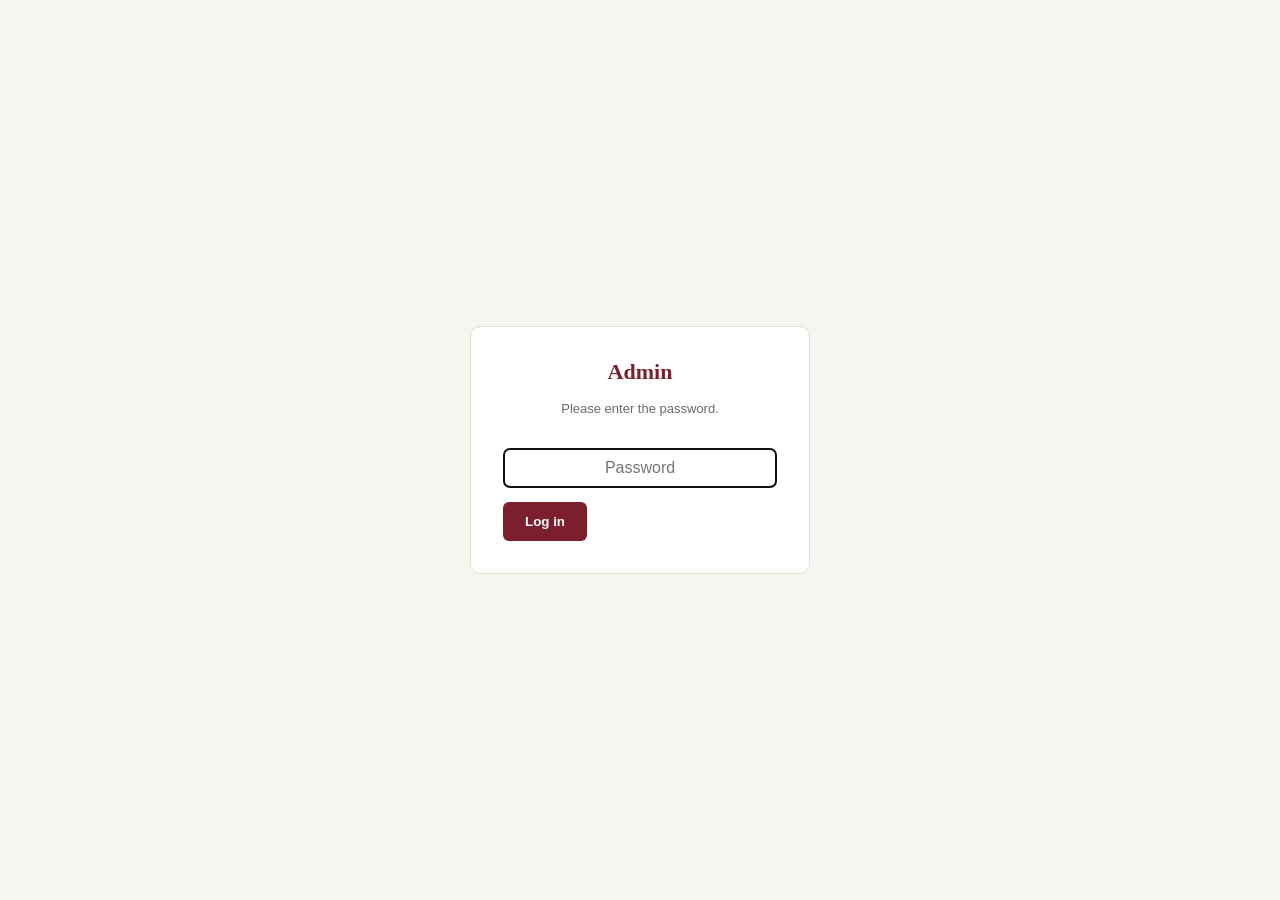
==== verwaltung-x7k2p.html @ 16d2f905 "make the admin consol" ====
<!DOCTYPE html>
<html lang="en">
<head>
  <meta charset="UTF-8">
  <meta name="viewport" content="width=device-width, initial-scale=1.0">
  <meta name="robots" content="noindex, nofollow">
  <title>Vamos Newspaper – Admin</title>
  <link rel="stylesheet" href="css/index.css">
  <link rel="stylesheet" href="css/verwaltung-x7k2p.css">
  <script src="js/verwaltung-x7k2p.js" defer></script>
</head>
<body class="admin-body">

  <!-- Login screen: shown until logged in -->
  <div class="login-gate" id="loginGate">
    <form class="login-box" id="loginForm">
      <h1>Admin</h1>
      <p class="admin-hint">Please enter the password.</p>
      <input type="password" id="loginPassword" placeholder="Password" required autofocus>
      <button type="submit" class="submit-btn">Log in</button>
      <p class="login-error" id="loginError" hidden>Wrong password.</p>
    </form>
  </div>

  <!-- Actual admin area: only visible after successful login -->
  <div id="adminContent" hidden>

    <header class="admin-header">
      <div class="logo">Logo <span class="admin-tag">Admin</span></div>
      <div class="header-actions">
        <a href="index.html" class="back-link">← Back to website</a>
        <button id="logoutBtn" class="logout-btn" type="button">Log out</button>
      </div>
    </header>

    <main class="admin-main">

      <section class="admin-panel">
        <h1>Add new article</h1>
        <p class="admin-hint">
          New articles are first saved only in <strong>your browser</strong> (localStorage).
          For them to become visible to <strong>all</strong> visitors, click
          "Export JSON" below and paste the code into your <code>news.json</code> file.
        </p>

        <form id="articleForm" class="article-form">

          <div class="form-row">
            <label for="category">Category</label>
            <select id="category" required>
              <option value="argentina">Argentina</option>
              <option value="spain">Spain</option>
            </select>
          </div>

          <div class="form-row">
            <label for="image">Image path or URL</label>
            <input type="text" id="image" placeholder="images/my-image.jpg">
          </div>

          <div class="form-row">
            <label for="date">Date &amp; time</label>
            <input type="datetime-local" id="date" required>
          </div>

          <fieldset class="lang-fieldset">
            <legend>Title</legend>
            <input type="text" id="title-de" placeholder="Title (German)" required>
            <input type="text" id="title-en" placeholder="Title (English)" required>
            <input type="text" id="title-es" placeholder="Title (Spanish)" required>
          </fieldset>

          <fieldset class="lang-fieldset">
            <legend>Summary (shown on the article card)</legend>
            <textarea id="summary-de" rows="2" placeholder="Summary (German)" required></textarea>
            <textarea id="summary-en" rows="2" placeholder="Summary (English)" required></textarea>
            <textarea id="summary-es" rows="2" placeholder="Summary (Spanish)" required></textarea>
          </fieldset>

          <fieldset class="lang-fieldset">
            <legend>Full text (shown in the detail popup)</legend>
            <textarea id="content-de" rows="4" placeholder="Full article text (German)"></textarea>
            <textarea id="content-en" rows="4" placeholder="Full article text (English)"></textarea>
            <textarea id="content-es" rows="4" placeholder="Full article text (Spanish)"></textarea>
          </fieldset>

          <button type="submit" class="submit-btn">Add article</button>
        </form>
      </section>

      <section class="admin-panel">
        <div class="panel-heading">
          <h2>Article overview</h2>
          <button id="exportBtn" class="export-btn" type="button">Export JSON</button>
        </div>

        <div id="articlesList" class="admin-articles-list">
          <!-- filled in by JS -->
        </div>
      </section>

      <section class="admin-panel" id="exportSection" hidden>
        <div class="panel-heading">
          <h2>Export</h2>
          <button id="copyBtn" class="export-btn" type="button">Copy to clipboard</button>
        </div>
        <p class="admin-hint">Paste this entire content into your <code>news.json</code> file (replacing the old content):</p>
        <textarea id="exportOutput" class="export-output" rows="14" readonly></textarea>
      </section>

    </main>

  </div>

</body>
</html>
---- css/index.css ----
* { box-sizing: border-box; margin: 0; padding: 0; }

:root {
  --color-bg: #f7f5f0;
  --color-surface: #ffffff;
  --color-primary: #7a1f2b;   /* dunkles Zeitungs-Rot */
  --color-primary-dark: #5c1620;
  --color-accent: #c9a227;    /* gold */
  --color-text: #2b2b2b;
  --color-text-muted: #6b6b6b;
  --color-border: #e2ddd3;
}

/* ---------- DARK MODE ---------- */
[data-theme="dark"] {
  --color-bg: #17151a;
  --color-surface: #221f26;
  --color-primary: #e0566a;      /* helleres Rot, lesbar auf Dunkel */
  --color-primary-dark: #b03a4a;
  --color-accent: #e0b93f;       /* etwas heller Gold auf Dunkel */
  --color-text: #eee8e8;
  --color-text-muted: #a39da3;
  --color-border: #3a3640;
}

body {
  font-family: Arial, sans-serif;
  background: var(--color-bg);
  color: var(--color-text);
  transition: background 0.2s ease, color 0.2s ease;
}

body,
body * {
  transition: background-color 0.2s ease, color 0.2s ease, border-color 0.2s ease;
}

/* ---------- LAYOUT ---------- */

.page {
  display: grid;
  grid-template-columns: 1fr;
  grid-template-areas:
    "header"
    "toprow"
    "main"
    "footer";
}

/* ---------- HEADER ---------- */

header {
  grid-area: header;
  background: var(--color-surface);
  border-bottom: 3px solid var(--color-primary);
  position: relative;
}

.header-top {
  display: flex;
  align-items: center;
  justify-content: space-between;
  padding: 16px 20px;
}

.logo {
  font-size: 24px;
  font-weight: bold;
  font-family: Georgia, 'Times New Roman', serif;
  color: var(--color-primary);
  letter-spacing: 0.5px;
}

/* ---------- BURGER BUTTON ---------- */

.burger-btn {
  display: flex;
  flex-direction: column;
  justify-content: center;
  gap: 5px;
  width: 34px;
  height: 34px;
  background: none;
  border: none;
  cursor: pointer;
  padding: 4px;
}

.burger-btn span {
  display: block;
  height: 3px;
  width: 100%;
  background: var(--color-primary);
  border-radius: 2px;
  transition: transform 0.2s ease, opacity 0.2s ease;
}

.burger-btn[aria-expanded="true"] span:nth-child(1) {
  transform: translateY(8px) rotate(45deg);
}

.burger-btn[aria-expanded="true"] span:nth-child(2) {
  opacity: 0;
}

.burger-btn[aria-expanded="true"] span:nth-child(3) {
  transform: translateY(-8px) rotate(-45deg);
}

/* ---------- NAV (Dropdown auf Handy/Tablet) ---------- */

.site-nav {
  display: none;
  padding: 0 20px 20px;
}

.site-nav.open {
  display: block;
}

nav ul {
  list-style: none;
  display: grid;
  grid-auto-flow: row;
  gap: 14px;
  text-align: center;
}

nav ul li {
  border-left: none;
  padding-left: 0;
}

nav a {
  text-decoration: none;
  color: var(--color-text);
  font-weight: 600;
  transition: color 0.2s;
}

nav a:hover {
  color: var(--color-primary);
}

.nav-link.active {
  color: var(--color-primary);
  border-bottom: 2px solid var(--color-accent);
  padding-bottom: 2px;
}

/* ---------- DARK MODE TOGGLE ---------- */

.theme-toggle {
  background: none;
  border: 1px solid var(--color-border);
  border-radius: 20px;
  width: 44px;
  height: 24px;
  cursor: pointer;
  position: relative;
  padding: 0;
  font-size: 13px;
  display: flex;
  align-items: center;
}

.theme-toggle span {
  position: absolute;
  top: 50%;
  transform: translateY(-50%);
  line-height: 1;
}

.theme-icon-light {
  left: 5px;
}

.theme-icon-dark {
  right: 5px;
}

/* Sprachauswahl Dropdown */
.lang-switch {
  position: relative;
}

.lang-btn {
  background: none;
  border: none;
  font: inherit;
  font-weight: 600;
  cursor: pointer;
  color: var(--color-primary);
  padding: 0;
}

.lang-menu {
  display: none;
  position: absolute;
  top: 100%;
  right: 0;
  background: var(--color-surface);
  border: 1px solid var(--color-border);
  border-radius: 6px;
  overflow: hidden;
  min-width: 130px;
  z-index: 10;
  list-style: none;
  box-shadow: 0 6px 16px rgba(0,0,0,0.12);
}

.lang-menu li {
  border-left: none;
  padding: 0;
}

.lang-menu a {
  display: block;
  padding: 10px 14px;
  font-weight: normal;
  color: var(--color-text);
}

.lang-menu a:hover {
  background: var(--color-bg);
  color: var(--color-primary);
}

.lang-switch.open .lang-menu {
  display: block;
}

/* ---------- TOP ROW: TICKER + KURSE ---------- */

.top-row {
  grid-area: toprow;
  display: grid;
  grid-template-columns: 1fr;
  gap: 20px;
  padding: 20px;
}

/* ---------- TICKER ---------- */

.ticker {
  position: relative;
  display: grid;
  grid-template-columns: auto 1fr auto;
  align-items: center;
  gap: 10px;
  padding: 30px 20px;
  border-radius: 10px;
  overflow: hidden;
  background-color: var(--color-primary-dark);
  background-size: cover;
  background-position: center;
}

.ticker::before {
  content: "";
  position: absolute;
  inset: 0;
  background: linear-gradient(rgba(90,20,30,0.75), rgba(90,20,30,0.75));
  z-index: 0;
}

.ticker > * {
  position: relative;
  z-index: 1;
}

.ticker-label {
  grid-column: 1 / -1;
  text-align: center;
  font-size: 12px;
  font-weight: bold;
  color: var(--color-accent);
  text-transform: uppercase;
  letter-spacing: 1.5px;
  margin-bottom: 5px;
}

.ticker-text {
  color: white;
  text-align: center;
  overflow: hidden;
  white-space: normal;
  font-size: 14px;
  line-height: 1.3;
}

.ticker button {
  background: rgba(255, 255, 255, 0.12);
  border: 1px solid rgba(255, 255, 255, 0.5);
  color: white;
  padding: 6px 14px;
  cursor: pointer;
  font-size: 16px;
  border-radius: 6px;
  transition: background 0.2s;
}

.ticker button:hover {
  background: rgba(255, 255, 255, 0.28);
}

/* ---------- KURSE-BOX ---------- */

.market-box {
  background: var(--color-surface);
  border: 1px solid var(--color-border);
  border-top: 4px solid var(--color-accent);
  border-radius: 10px;
  padding: 20px;
  display: flex;
  flex-direction: column;
  gap: 12px;
}

.market-box h3 {
  color: var(--color-primary);
  font-family: Georgia, 'Times New Roman', serif;
}

.market-placeholder {
  color: var(--color-text-muted);
  font-size: 14px;
}

.market-list {
  display: grid;
  gap: 10px;
}

.market-row {
  display: grid;
  grid-template-columns: 1fr auto;
  align-items: baseline;
  gap: 8px;
  padding-bottom: 8px;
  border-bottom: 1px solid var(--color-border);
}

.market-row:last-child {
  border-bottom: none;
  padding-bottom: 0;
}

.market-row .market-name {
  font-weight: 600;
  font-size: 13px;
  color: var(--color-text);
}

.market-row .market-price {
  font-size: 14px;
  font-weight: 700;
  color: var(--color-text);
  text-align: right;
}

.market-row .market-change {
  grid-column: 2;
  text-align: right;
  font-size: 12px;
  font-weight: 600;
}

.market-change.positive {
  color: #1a7a3c;
}

.market-change.negative {
  color: var(--color-primary);
}

.market-updated {
  font-size: 11px;
  color: var(--color-text-muted);
  text-align: right;
}

/* ---------- MAIN / ARTIKEL ---------- */

main {
  grid-area: main;
  padding: 20px;
}

.section-heading {
  display: flex;
  align-items: baseline;
  justify-content: space-between;
  flex-wrap: wrap;
  gap: 10px;
  margin-bottom: 16px;
  padding-bottom: 8px;
  border-bottom: 2px solid var(--color-primary);
}

.section-heading h2 {
  font-family: Georgia, 'Times New Roman', serif;
  color: var(--color-primary);
}

.last-updated {
  font-size: 12px;
  color: var(--color-text-muted);
}

.articles-grid {
  display: grid;
  grid-template-columns: 1fr;
  gap: 20px;
}

.article-card {
  background: var(--color-surface);
  border: 1px solid var(--color-border);
  border-radius: 10px;
  overflow: hidden;
  display: flex;
  flex-direction: column;
  cursor: pointer;
  transition: transform 0.15s ease, box-shadow 0.15s ease;
}

.article-card:hover {
  transform: translateY(-3px);
  box-shadow: 0 10px 20px rgba(0,0,0,0.08);
}

.article-card:focus-visible {
  outline: 2px solid var(--color-primary);
  outline-offset: 2px;
}

.article-card img {
  width: 100%;
  height: 160px;
  object-fit: cover;
  background: var(--color-border);
}

.article-card .article-body {
  padding: 16px;
  display: flex;
  flex-direction: column;
  gap: 8px;
  flex: 1;
}

.article-card h3 {
  font-family: Georgia, 'Times New Roman', serif;
  font-size: 18px;
  color: var(--color-text);
}

.article-card p {
  font-size: 14px;
  color: var(--color-text-muted);
  flex: 1;
}

.article-card .article-date {
  font-size: 12px;
  color: var(--color-accent);
  font-weight: 600;
}

/* ---------- FOOTER ---------- */

footer {
  grid-area: footer;
  text-align: center;
  padding: 20px;
  background: var(--color-primary);
  color: white;
}

.admin-link {
  display: block;
  margin-top: 8px;
  font-size: 12px;
  color: rgba(255,255,255,0.6);
  text-decoration: none;
}

.admin-link:hover {
  color: white;
  text-decoration: underline;
}

/* ---------- ARTIKEL-DETAIL-MODAL ---------- */

.modal-overlay {
  display: none;
  position: fixed;
  inset: 0;
  background: rgba(0,0,0,0.6);
  z-index: 100;
  align-items: center;
  justify-content: center;
  padding: 20px;
}

.modal-overlay.open {
  display: flex;
}

.modal-box {
  position: relative;
  background: var(--color-surface);
  border-radius: 12px;
  max-width: 600px;
  width: 100%;
  max-height: 85vh;
  overflow-y: auto;
}

.modal-close {
  position: absolute;
  top: 10px;
  right: 14px;
  background: rgba(0,0,0,0.4);
  color: white;
  border: none;
  width: 32px;
  height: 32px;
  border-radius: 50%;
  font-size: 20px;
  line-height: 1;
  cursor: pointer;
  z-index: 1;
}

.modal-box img {
  width: 100%;
  height: 220px;
  object-fit: cover;
  border-radius: 12px 12px 0 0;
  background: var(--color-border);
}

.modal-content {
  padding: 20px;
  display: grid;
  gap: 10px;
}

.modal-category {
  display: inline-block;
  justify-self: start;
  background: var(--color-bg);
  color: var(--color-primary);
  font-size: 12px;
  font-weight: 700;
  text-transform: uppercase;
  letter-spacing: 0.5px;
  padding: 4px 10px;
  border-radius: 10px;
}

.modal-content h2 {
  font-family: Georgia, 'Times New Roman', serif;
  color: var(--color-text);
  font-size: 22px;
}

.modal-content .modal-date {
  font-size: 12px;
  color: var(--color-text-muted);
}

.modal-content p {
  color: var(--color-text);
  line-height: 1.6;
  font-size: 15px;
}

/* ---------- SEHR KLEINE HANDYS (bis 400px) ---------- */
@media (max-width: 400px) {
  .logo {
    font-size: 20px;
  }

  .ticker {
    padding: 20px 12px;
  }

  .ticker-text {
    font-size: 13px;
  }

  .ticker button {
    padding: 4px 10px;
    font-size: 14px;
  }

  .section-heading h2 {
    font-size: 18px;
  }

  .article-card img {
    height: 130px;
  }
}

/* ---------- TABLET (ab 768px) – Burger bleibt noch aktiv ---------- */
@media (min-width: 768px) {
  /* Ab Tablet wieder eine Zeile für den Ticker-Text */
  .ticker-text {
    white-space: nowrap;
    text-overflow: ellipsis;
    font-size: 15px;
  }

  /* Ticker doppelt so groß wie die Kurse-Box */
  .top-row {
    grid-template-columns: 2fr 1fr;
  }

  .articles-grid {
    grid-template-columns: repeat(2, 1fr);
  }
}

/* ---------- DESKTOP (ab 1024px) – Burger verschwindet, Nav wird zur Zeile ---------- */
@media (min-width: 1024px) {
  .burger-btn {
    display: none;
  }

  header {
    display: grid;
    grid-template-columns: auto 1fr;
    align-items: center;
    padding: 16px 20px;
  }

  .header-top {
    padding: 0;
  }

  .site-nav {
    display: block;
    padding: 0;
  }

  nav ul {
    grid-auto-flow: column;
    justify-content: end;
    gap: 20px;
  }

  nav ul li {
    border-left: 1px solid var(--color-border);
    padding-left: 20px;
  }
}

/* ---------- KLEINES TABLET / GROSSES HANDY QUER (600–767px) ---------- */
@media (min-width: 600px) and (max-width: 767px) {
  .top-row {
    grid-template-columns: 1fr;
  }

  .articles-grid {
    grid-template-columns: repeat(2, 1fr);
  }
}

/* ---------- DESKTOP (ab 1200px) ---------- */
@media (min-width: 1200px) {
  .articles-grid {
    grid-template-columns: repeat(3, 1fr);
  }
}

/* ---------- GROSSER DESKTOP (ab 1600px) ---------- */
@media (min-width: 1600px) {
  .page {
    max-width: 1600px;
    margin: 0 auto;
  }

  .articles-grid {
    grid-template-columns: repeat(4, 1fr);
  }
}
---- css/verwaltung-x7k2p.css ----
.admin-body {
  background: var(--color-bg);
  min-height: 100vh;
}

/* ---------- LOGIN GATE ---------- */

.login-gate {
  min-height: 100vh;
  display: flex;
  align-items: center;
  justify-content: center;
  padding: 20px;
}

.login-gate[hidden] {
  display: none;
}

.login-box {
  background: var(--color-surface);
  border: 1px solid var(--color-border);
  border-radius: 10px;
  padding: 32px;
  width: 100%;
  max-width: 340px;
  display: grid;
  gap: 14px;
  text-align: center;
}

.login-box h1 {
  font-family: Georgia, 'Times New Roman', serif;
  color: var(--color-primary);
  font-size: 22px;
}

.login-box input {
  padding: 10px 12px;
  border: 1px solid var(--color-border);
  border-radius: 6px;
  font: inherit;
  text-align: center;
}

.login-error {
  color: var(--color-primary);
  font-size: 13px;
}

.header-actions {
  display: flex;
  align-items: center;
  gap: 14px;
}

.logout-btn {
  background: none;
  border: 1px solid var(--color-border);
  color: var(--color-primary);
  border-radius: 6px;
  padding: 6px 12px;
  cursor: pointer;
  font-size: 13px;
}

.logout-btn:hover {
  background: var(--color-primary);
  color: white;
}

.admin-header {
  display: flex;
  align-items: center;
  justify-content: space-between;
  padding: 16px 20px;
  background: var(--color-surface);
  border-bottom: 3px solid var(--color-primary);
}

.admin-tag {
  font-size: 12px;
  font-family: Arial, sans-serif;
  background: var(--color-primary);
  color: white;
  padding: 2px 8px;
  border-radius: 4px;
  vertical-align: middle;
  margin-left: 6px;
}

.back-link {
  color: var(--color-primary);
  text-decoration: none;
  font-weight: 600;
}

.back-link:hover {
  text-decoration: underline;
}

.admin-main {
  max-width: 800px;
  margin: 0 auto;
  padding: 20px;
  display: grid;
  gap: 24px;
}

.admin-panel {
  background: var(--color-surface);
  border: 1px solid var(--color-border);
  border-radius: 10px;
  padding: 20px;
}

.admin-panel h1 {
  font-family: Georgia, 'Times New Roman', serif;
  color: var(--color-primary);
  margin-bottom: 10px;
  font-size: 22px;
}

.panel-heading {
  display: flex;
  align-items: center;
  justify-content: space-between;
  flex-wrap: wrap;
  gap: 10px;
  margin-bottom: 14px;
}

.panel-heading h2 {
  font-family: Georgia, 'Times New Roman', serif;
  color: var(--color-primary);
  font-size: 18px;
}

.admin-hint {
  font-size: 13px;
  color: var(--color-text-muted);
  margin-bottom: 16px;
  line-height: 1.5;
}

.admin-hint code {
  background: var(--color-bg);
  padding: 1px 5px;
  border-radius: 4px;
}

/* ---------- FORM ---------- */

.article-form {
  display: grid;
  gap: 16px;
}

.form-row {
  display: grid;
  gap: 6px;
}

.form-row label {
  font-size: 13px;
  font-weight: 600;
  color: var(--color-text);
}

.form-row input,
.form-row select {
  padding: 10px 12px;
  border: 1px solid var(--color-border);
  border-radius: 6px;
  font: inherit;
}

.lang-fieldset {
  border: 1px solid var(--color-border);
  border-radius: 8px;
  padding: 14px;
  display: grid;
  gap: 10px;
}

.lang-fieldset legend {
  font-weight: 600;
  color: var(--color-primary);
  padding: 0 6px;
}

.lang-fieldset input,
.lang-fieldset textarea {
  width: 100%;
  padding: 10px 12px;
  border: 1px solid var(--color-border);
  border-radius: 6px;
  font: inherit;
  resize: vertical;
}

.submit-btn {
  justify-self: start;
  background: var(--color-primary);
  color: white;
  border: none;
  padding: 12px 22px;
  border-radius: 6px;
  font-weight: 600;
  cursor: pointer;
  transition: background 0.2s;
}

.submit-btn:hover {
  background: var(--color-primary-dark);
}

/* ---------- ARTIKEL-LISTE ---------- */

.admin-articles-list {
  display: grid;
  gap: 10px;
}

.admin-article-row {
  display: grid;
  grid-template-columns: auto 1fr auto auto;
  align-items: center;
  gap: 12px;
  padding: 10px 12px;
  border: 1px solid var(--color-border);
  border-radius: 8px;
}

.admin-article-row img {
  width: 48px;
  height: 48px;
  object-fit: cover;
  border-radius: 4px;
  background: var(--color-border);
}

.admin-article-row .row-title {
  font-weight: 600;
  font-size: 14px;
}

.admin-article-row .row-source {
  font-size: 11px;
  padding: 2px 8px;
  border-radius: 10px;
  white-space: nowrap;
}

.row-source.from-json {
  background: var(--color-border);
  color: var(--color-text-muted);
}

.row-source.from-local {
  background: var(--color-accent);
  color: white;
}

.delete-btn {
  background: none;
  border: 1px solid var(--color-border);
  color: var(--color-primary);
  border-radius: 6px;
  padding: 6px 10px;
  cursor: pointer;
  font-size: 12px;
}

.delete-btn:hover {
  background: var(--color-primary);
  color: white;
}

.delete-btn:disabled {
  opacity: 0.3;
  cursor: not-allowed;
}

/* ---------- EXPORT ---------- */

.export-btn {
  background: var(--color-accent);
  color: white;
  border: none;
  padding: 10px 16px;
  border-radius: 6px;
  font-weight: 600;
  cursor: pointer;
}

.export-btn:hover {
  opacity: 0.9;
}

.export-output {
  width: 100%;
  font-family: monospace;
  font-size: 12px;
  padding: 12px;
  border: 1px solid var(--color-border);
  border-radius: 8px;
  background: var(--color-bg);
}

@media (min-width: 700px) {
  .lang-fieldset {
    grid-template-columns: 1fr;
  }
}
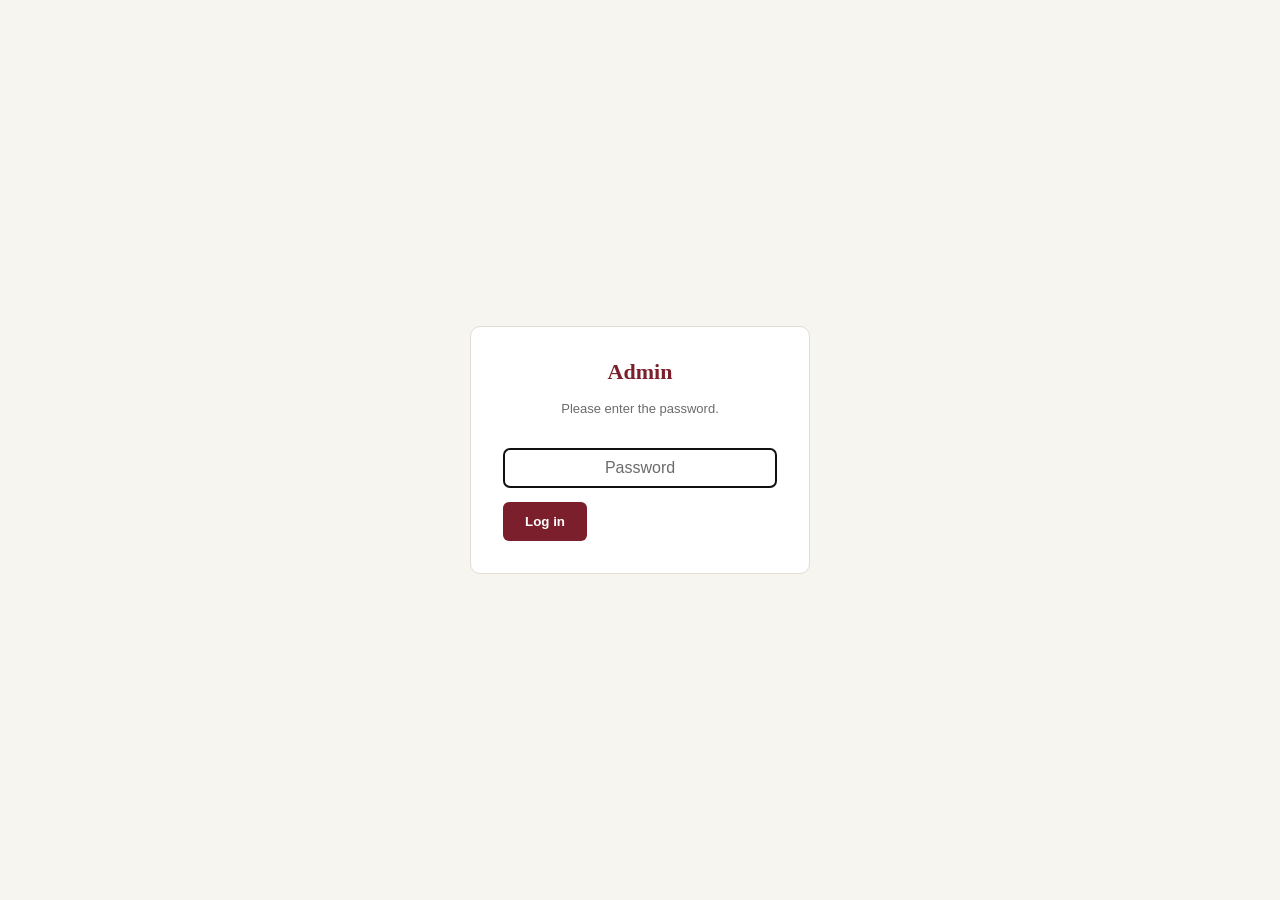
==== commit 8d79d652: "finisch the Footer" ====
--- a/verwaltung-x7k2p.html
+++ b/verwaltung-x7k2p.html
@@ -7,6 +7,13 @@
   <title>Vamos Newspaper – Admin</title>
   <link rel="stylesheet" href="css/index.css">
   <link rel="stylesheet" href="css/verwaltung-x7k2p.css">
+  <script>
+    // Vor dem Rendern ausführen, damit die Seite nicht kurz hell aufblitzt
+    (function () {
+      const saved = localStorage.getItem('vamos_theme');
+      if (saved === 'dark') document.documentElement.setAttribute('data-theme', 'dark');
+    })();
+  </script>
   <script src="js/verwaltung-x7k2p.js" defer></script>
 </head>
 <body class="admin-body">
@@ -28,6 +35,10 @@
     <header class="admin-header">
       <div class="logo">Logo <span class="admin-tag">Admin</span></div>
       <div class="header-actions">
+        <button class="theme-toggle" id="themeToggle" type="button" aria-label="Toggle dark mode">
+          <span class="theme-icon-light">☀️</span>
+          <span class="theme-icon-dark">🌙</span>
+        </button>
         <a href="index.html" class="back-link">← Back to website</a>
         <button id="logoutBtn" class="logout-btn" type="button">Log out</button>
       </div>
--- a/css/index.css
+++ b/css/index.css
@@ -9,6 +9,12 @@
   --color-text: #2b2b2b;
   --color-text-muted: #6b6b6b;
   --color-border: #e2ddd3;
+}
+
+.logo1 {
+  height: 44px;
+  width: auto;
+  display: block;
 }
 
 /* ---------- DARK MODE ---------- */
@@ -40,11 +46,13 @@
 .page {
   display: grid;
   grid-template-columns: 1fr;
+  grid-template-rows: auto auto 1fr auto;
   grid-template-areas:
     "header"
     "toprow"
     "main"
     "footer";
+  min-height: 100vh;
 }
 
 /* ---------- HEADER ---------- */
@@ -56,11 +64,18 @@
   position: relative;
 }
 
+.header-inner {
+  max-width: 1400px;
+  margin: 0 auto;
+  width: 100%;
+}
+
 .header-top {
   display: flex;
   align-items: center;
   justify-content: space-between;
   padding: 16px 20px;
+  width: 100%;
 }
 
 .logo {
@@ -69,6 +84,8 @@
   font-family: Georgia, 'Times New Roman', serif;
   color: var(--color-primary);
   letter-spacing: 0.5px;
+  display: flex;
+  align-items: center;
 }
 
 /* ---------- BURGER BUTTON ---------- */
@@ -238,6 +255,9 @@
   grid-template-columns: 1fr;
   gap: 20px;
   padding: 20px;
+  max-width: 1400px;
+  margin: 0 auto;
+  width: 100%;
 }
 
 /* ---------- TICKER ---------- */
@@ -385,6 +405,9 @@
 main {
   grid-area: main;
   padding: 20px;
+  max-width: 1400px;
+  margin: 0 auto;
+  width: 100%;
 }
 
 .section-heading {
@@ -422,6 +445,7 @@
   display: flex;
   flex-direction: column;
   cursor: pointer;
+  position: relative;
   transition: transform 0.15s ease, box-shadow 0.15s ease;
 }
 
@@ -433,6 +457,34 @@
 .article-card:focus-visible {
   outline: 2px solid var(--color-primary);
   outline-offset: 2px;
+}
+
+.favorite-btn {
+  position: absolute;
+  top: 10px;
+  right: 10px;
+  width: 34px;
+  height: 34px;
+  border-radius: 50%;
+  border: none;
+  background: rgba(0,0,0,0.45);
+  color: white;
+  font-size: 17px;
+  cursor: pointer;
+  display: flex;
+  align-items: center;
+  justify-content: center;
+  z-index: 2;
+  transition: transform 0.15s ease, background 0.15s ease;
+}
+
+.favorite-btn:hover {
+  transform: scale(1.1);
+}
+
+.favorite-btn.active {
+  background: var(--color-accent);
+  color: white;
 }
 
 .article-card img {
@@ -469,14 +521,6 @@
 }
 
 /* ---------- FOOTER ---------- */
-
-footer {
-  grid-area: footer;
-  text-align: center;
-  padding: 20px;
-  background: var(--color-primary);
-  color: white;
-}
 
 .admin-link {
   display: block;
@@ -580,8 +624,8 @@
 
 /* ---------- SEHR KLEINE HANDYS (bis 400px) ---------- */
 @media (max-width: 400px) {
-  .logo {
-    font-size: 20px;
+  .logo1 {
+    height: 36px;
   }
 
   .ticker {
@@ -632,6 +676,10 @@
   }
 
   header {
+    padding: 0;
+  }
+
+  .header-inner {
     display: grid;
     grid-template-columns: auto 1fr;
     align-items: center;
@@ -658,7 +706,111 @@
     padding-left: 20px;
   }
 }
-
+/* ---------- FOOTER ---------- */
+
+footer {
+  grid-area: footer;
+  background: var(--color-primary-dark);
+  color: rgba(255,255,255,0.85);
+  border-top: 4px solid var(--color-accent);
+  margin-top: 40px;
+}
+
+.footer-content {
+  max-width: 1400px;
+  margin: 0 auto;
+  padding: 50px 30px 30px;
+  display: grid;
+  grid-template-columns: repeat(auto-fit, minmax(180px, 1fr));
+  gap: 32px;
+}
+
+.footer-brand h3 {
+  font-family: Georgia, 'Times New Roman', serif;
+  font-size: 22px;
+  color: white;
+  letter-spacing: 1px;
+  margin-bottom: 12px;
+}
+
+.footer-content h4 {
+  color: white;
+  font-size: 14px;
+  text-transform: uppercase;
+  letter-spacing: 0.5px;
+  margin-bottom: 14px;
+}
+
+.footer-content p {
+  color: rgba(255,255,255,0.65);
+  line-height: 1.7;
+  font-size: 14px;
+  max-width: 320px;
+}
+
+.footer-link {
+  display: block;
+  color: rgba(255,255,255,0.7);
+  text-decoration: none;
+  margin: 8px 0;
+  font-size: 14px;
+  transition: color 0.2s ease, transform 0.2s ease;
+}
+
+.footer-link:hover {
+  color: var(--color-accent);
+  transform: translateX(4px);
+}
+
+.social-icons {
+  display: flex;
+  gap: 10px;
+}
+
+.social-icon {
+  width: 36px;
+  height: 36px;
+  border-radius: 50%;
+  background: rgba(255,255,255,0.08);
+  color: rgba(255,255,255,0.8);
+  display: flex;
+  align-items: center;
+  justify-content: center;
+  transition: background 0.2s ease, color 0.2s ease, transform 0.2s ease;
+}
+
+.social-icon:hover {
+  background: var(--color-accent);
+  color: white;
+  transform: translateY(-2px);
+}
+
+.footer-bottom {
+  border-top: 1px solid rgba(255,255,255,0.12);
+  text-align: center;
+  padding: 18px 20px;
+  font-size: 13px;
+  color: rgba(255,255,255,0.5);
+}
+
+.footer-dot {
+  margin: 0 6px;
+}
+
+@media (max-width: 500px) {
+  .footer-content {
+    text-align: center;
+    padding: 40px 20px 20px;
+  }
+
+  .footer-brand p {
+    margin: 0 auto;
+  }
+
+  .social-icons {
+    justify-content: center;
+  }
+}
 /* ---------- KLEINES TABLET / GROSSES HANDY QUER (600–767px) ---------- */
 @media (min-width: 600px) and (max-width: 767px) {
   .top-row {
@@ -679,11 +831,6 @@
 
 /* ---------- GROSSER DESKTOP (ab 1600px) ---------- */
 @media (min-width: 1600px) {
-  .page {
-    max-width: 1600px;
-    margin: 0 auto;
-  }
-
   .articles-grid {
     grid-template-columns: repeat(4, 1fr);
   }
--- a/css/verwaltung-x7k2p.css
+++ b/css/verwaltung-x7k2p.css
@@ -41,6 +41,12 @@
   border-radius: 6px;
   font: inherit;
   text-align: center;
+  background: var(--color-surface);
+  color: var(--color-text);
+}
+
+.login-box input::placeholder {
+  color: var(--color-text-muted);
 }
 
 .login-error {
@@ -173,6 +179,8 @@
   border: 1px solid var(--color-border);
   border-radius: 6px;
   font: inherit;
+  background: var(--color-surface);
+  color: var(--color-text);
 }
 
 .lang-fieldset {
@@ -197,6 +205,19 @@
   border-radius: 6px;
   font: inherit;
   resize: vertical;
+  background: var(--color-surface);
+  color: var(--color-text);
+}
+
+.form-row input::placeholder,
+.lang-fieldset input::placeholder,
+.lang-fieldset textarea::placeholder {
+  color: var(--color-text-muted);
+}
+
+.form-row select option {
+  background: var(--color-surface);
+  color: var(--color-text);
 }
 
 .submit-btn {
@@ -306,6 +327,7 @@
   border: 1px solid var(--color-border);
   border-radius: 8px;
   background: var(--color-bg);
+  color: var(--color-text);
 }
 
 @media (min-width: 700px) {
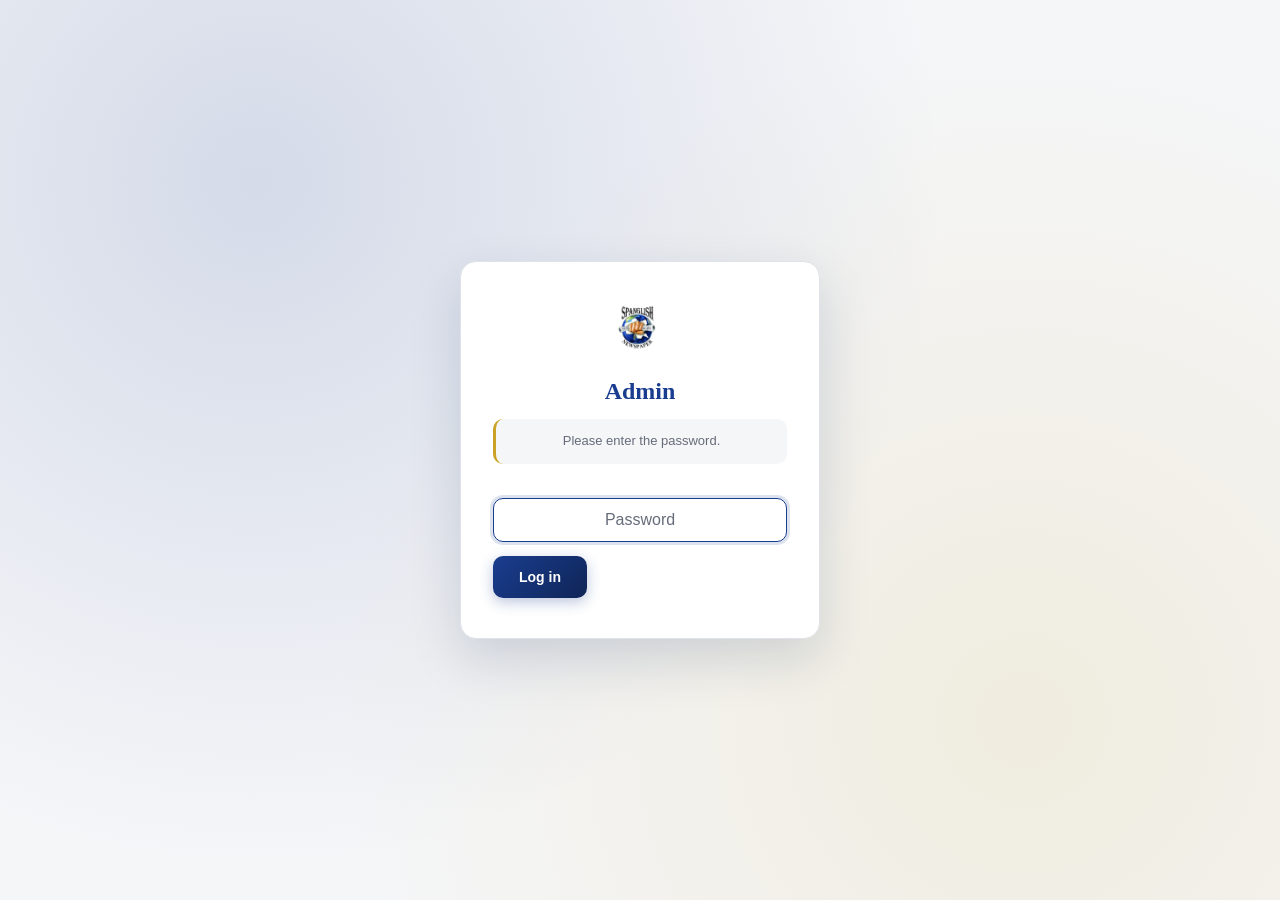
==== commit 8a32aff1: "IDK" ====
--- a/verwaltung-x7k2p.html
+++ b/verwaltung-x7k2p.html
@@ -21,11 +21,12 @@
   <!-- Login screen: shown until logged in -->
   <div class="login-gate" id="loginGate">
     <form class="login-box" id="loginForm">
-      <h1>Admin</h1>
-      <p class="admin-hint">Please enter the password.</p>
+      <img class="login-logo" src="images/Spanglish_Logo.png" alt="Vamos Newspaper">
+      <h1 data-en="Admin" data-es="Administración">Admin</h1>
+      <p class="admin-hint" data-en="Please enter the password." data-es="Por favor, introduce la contraseña.">Please enter the password.</p>
       <input type="password" id="loginPassword" placeholder="Password" required autofocus>
-      <button type="submit" class="submit-btn">Log in</button>
-      <p class="login-error" id="loginError" hidden>Wrong password.</p>
+      <button type="submit" class="submit-btn" data-en="Log in" data-es="Iniciar sesión">Log in</button>
+      <p class="login-error" id="loginError" hidden data-en="Wrong password." data-es="Contraseña incorrecta.">Wrong password.</p>
     </form>
   </div>
 
@@ -33,92 +34,112 @@
   <div id="adminContent" hidden>
 
     <header class="admin-header">
-      <div class="logo">Logo <span class="admin-tag">Admin</span></div>
+      <div class="logo">
+        <img class="logo1" src="images/Spanglish_Logo.png" alt="Vamos Newspaper">
+        <span class="admin-tag">Admin</span>
+      </div>
       <div class="header-actions">
+        <div class="lang-switch">
+          <button class="lang-btn" type="button" data-en="English ▾" data-es="Español ▾">English ▾</button>
+          <ul class="lang-menu">
+            <li><a href="#" data-lang="en">English</a></li>
+            <li><a href="#" data-lang="es">Español</a></li>
+          </ul>
+        </div>
         <button class="theme-toggle" id="themeToggle" type="button" aria-label="Toggle dark mode">
           <span class="theme-icon-light">☀️</span>
           <span class="theme-icon-dark">🌙</span>
         </button>
-        <a href="index.html" class="back-link">← Back to website</a>
-        <button id="logoutBtn" class="logout-btn" type="button">Log out</button>
+        <a href="index.html" class="back-link" data-en="← Back to website" data-es="← Volver al sitio">← Back to website</a>
+        <button id="logoutBtn" class="logout-btn" type="button" data-en="Log out" data-es="Cerrar sesión">Log out</button>
       </div>
     </header>
 
     <main class="admin-main">
+      <div class="admin-grid">
 
-      <section class="admin-panel">
-        <h1>Add new article</h1>
-        <p class="admin-hint">
-          New articles are first saved only in <strong>your browser</strong> (localStorage).
-          For them to become visible to <strong>all</strong> visitors, click
-          "Export JSON" below and paste the code into your <code>news.json</code> file.
-        </p>
+        <section class="admin-panel admin-panel--form">
+          <h1 data-en="Add new article" data-es="Añadir nuevo artículo">Add new article</h1>
+          <p class="admin-hint"
+             data-en="New articles are first saved only in your browser (localStorage). For them to become visible to all visitors, click 'Export JSON' below and paste the code into your news.json file."
+             data-es="Los nuevos artículos se guardan primero solo en tu navegador (localStorage). Para que sean visibles a todos los visitantes, haz clic en 'Exportar JSON' abajo y pega el código en tu archivo news.json.">
+            New articles are first saved only in <strong>your browser</strong> (localStorage).
+            For them to become visible to <strong>all</strong> visitors, click
+            "Export JSON" below and paste the code into your <code>news.json</code> file.
+          </p>
 
-        <form id="articleForm" class="article-form">
+          <form id="articleForm" class="article-form">
 
-          <div class="form-row">
-            <label for="category">Category</label>
-            <select id="category" required>
-              <option value="argentina">Argentina</option>
-              <option value="spain">Spain</option>
-            </select>
-          </div>
+            <div class="form-row">
+              <label for="category" data-en="Category" data-es="Categoría">Category</label>
+              <select id="category" required>
+                <option value="argentina" data-en="Argentina" data-es="Argentina">Argentina</option>
+                <option value="spain" data-en="Spain" data-es="España">Spain</option>
+              </select>
+            </div>
 
-          <div class="form-row">
-            <label for="image">Image path or URL</label>
-            <input type="text" id="image" placeholder="images/my-image.jpg">
-          </div>
+            <div class="form-row">
+              <label for="image" data-en="Image path or URL" data-es="Ruta de imagen o URL">Image path or URL</label>
+              <input type="text" id="image" placeholder="images/my-image.jpg">
+            </div>
 
-          <div class="form-row">
-            <label for="date">Date &amp; time</label>
-            <input type="datetime-local" id="date" required>
-          </div>
+            <div class="form-row">
+              <label for="date" data-en="Date &amp; time" data-es="Fecha y hora">Date &amp; time</label>
+              <input type="datetime-local" id="date" required>
+            </div>
 
-          <fieldset class="lang-fieldset">
-            <legend>Title</legend>
-            <input type="text" id="title-de" placeholder="Title (German)" required>
-            <input type="text" id="title-en" placeholder="Title (English)" required>
-            <input type="text" id="title-es" placeholder="Title (Spanish)" required>
-          </fieldset>
+            <fieldset class="lang-fieldset">
+              <legend data-en="Title" data-es="Título">Title</legend>
+              <input type="text" id="title-de" placeholder="Title (German)" required>
+              <input type="text" id="title-en" placeholder="Title (English)" required>
+              <input type="text" id="title-es" placeholder="Title (Spanish)" required>
+            </fieldset>
 
-          <fieldset class="lang-fieldset">
-            <legend>Summary (shown on the article card)</legend>
-            <textarea id="summary-de" rows="2" placeholder="Summary (German)" required></textarea>
-            <textarea id="summary-en" rows="2" placeholder="Summary (English)" required></textarea>
-            <textarea id="summary-es" rows="2" placeholder="Summary (Spanish)" required></textarea>
-          </fieldset>
+            <fieldset class="lang-fieldset">
+              <legend data-en="Summary (shown on the article card)" data-es="Resumen (se muestra en la tarjeta del artículo)">Summary (shown on the article card)</legend>
+              <textarea id="summary-de" rows="2" placeholder="Summary (German)" required></textarea>
+              <textarea id="summary-en" rows="2" placeholder="Summary (English)" required></textarea>
+              <textarea id="summary-es" rows="2" placeholder="Summary (Spanish)" required></textarea>
+            </fieldset>
 
-          <fieldset class="lang-fieldset">
-            <legend>Full text (shown in the detail popup)</legend>
-            <textarea id="content-de" rows="4" placeholder="Full article text (German)"></textarea>
-            <textarea id="content-en" rows="4" placeholder="Full article text (English)"></textarea>
-            <textarea id="content-es" rows="4" placeholder="Full article text (Spanish)"></textarea>
-          </fieldset>
+            <fieldset class="lang-fieldset">
+              <legend data-en="Full text (shown in the detail popup)" data-es="Texto completo (se muestra en la ventana de detalle)">Full text (shown in the detail popup)</legend>
+              <textarea id="content-de" rows="4" placeholder="Full article text (German)"></textarea>
+              <textarea id="content-en" rows="4" placeholder="Full article text (English)"></textarea>
+              <textarea id="content-es" rows="4" placeholder="Full article text (Spanish)"></textarea>
+            </fieldset>
 
-          <button type="submit" class="submit-btn">Add article</button>
-        </form>
-      </section>
+            <button type="submit" class="submit-btn" data-en="✓ Add article" data-es="✓ Añadir artículo">✓ Add article</button>
+          </form>
+        </section>
 
-      <section class="admin-panel">
-        <div class="panel-heading">
-          <h2>Article overview</h2>
-          <button id="exportBtn" class="export-btn" type="button">Export JSON</button>
+        <div class="admin-panel--side">
+
+          <section class="admin-panel">
+            <div class="panel-heading">
+              <h2 data-en="Article overview" data-es="Resumen de artículos">Article overview</h2>
+              <button id="exportBtn" class="export-btn" type="button" data-en="Export JSON" data-es="Exportar JSON">Export JSON</button>
+            </div>
+
+            <div id="articlesList" class="admin-articles-list">
+              <!-- filled in by JS -->
+            </div>
+          </section>
+
+          <section class="admin-panel" id="exportSection" hidden>
+            <div class="panel-heading">
+              <h2 data-en="Export" data-es="Exportar">Export</h2>
+              <button id="copyBtn" class="export-btn" type="button" data-en="Copy to clipboard" data-es="Copiar al portapapeles">Copy to clipboard</button>
+            </div>
+            <p class="admin-hint"
+             data-en="Paste this entire content into your news.json file (replacing the old content):"
+             data-es="Pega todo este contenido en tu archivo news.json (reemplazando el contenido anterior):">Paste this entire content into your <code>news.json</code> file (replacing the old content):</p>
+            <textarea id="exportOutput" class="export-output" rows="14" readonly></textarea>
+          </section>
+
         </div>
 
-        <div id="articlesList" class="admin-articles-list">
-          <!-- filled in by JS -->
-        </div>
-      </section>
-
-      <section class="admin-panel" id="exportSection" hidden>
-        <div class="panel-heading">
-          <h2>Export</h2>
-          <button id="copyBtn" class="export-btn" type="button">Copy to clipboard</button>
-        </div>
-        <p class="admin-hint">Paste this entire content into your <code>news.json</code> file (replacing the old content):</p>
-        <textarea id="exportOutput" class="export-output" rows="14" readonly></textarea>
-      </section>
-
+      </div>
     </main>
 
   </div>
--- a/css/index.css
+++ b/css/index.css
@@ -1,47 +1,68 @@
-* { box-sizing: border-box; margin: 0; padding: 0; }
+/* ============================================================
+   Vamos Newspaper – Stylesheet
+   Mobile-first. Breakpoints: 400 / 600 / 768 / 900 / 1024 / 1200 / 1600
+   ============================================================ */
+
+* {
+  box-sizing: border-box;
+  margin: 0;
+  padding: 0;
+}
 
 :root {
-  --color-bg: #f7f5f0;
+  --color-bg: #f5f6f8;
   --color-surface: #ffffff;
-  --color-primary: #7a1f2b;   /* dunkles Zeitungs-Rot */
-  --color-primary-dark: #5c1620;
-  --color-accent: #c9a227;    /* gold */
-  --color-text: #2b2b2b;
-  --color-text-muted: #6b6b6b;
-  --color-border: #e2ddd3;
-}
-
-.logo1 {
-  height: 44px;
-  width: auto;
-  display: block;
-}
-
-/* ---------- DARK MODE ---------- */
+  --color-primary: #1a3d8f;
+  --color-primary-dark: #0f2557;
+  --color-accent: #c9a227;
+  --color-text: #212430;
+  --color-text-muted: #666c7a;
+  --color-border: #dfe2e8;
+}
+
 [data-theme="dark"] {
-  --color-bg: #17151a;
-  --color-surface: #221f26;
-  --color-primary: #e0566a;      /* helleres Rot, lesbar auf Dunkel */
-  --color-primary-dark: #b03a4a;
-  --color-accent: #e0b93f;       /* etwas heller Gold auf Dunkel */
-  --color-text: #eee8e8;
-  --color-text-muted: #a39da3;
-  --color-border: #3a3640;
+  --color-bg: #12151c;
+  --color-surface: #1c202b;
+  --color-primary: #5b8de0;
+  --color-primary-dark: #16316e;
+  --color-accent: #e0b93f;
+  --color-text: #eaecf1;
+  --color-text-muted: #9aa1b0;
+  --color-border: #333a4a;
+}
+
+html {
+  overflow-x: hidden;
+  width: 100%;
 }
 
 body {
-  font-family: Arial, sans-serif;
+  font-family: Arial, Helvetica, sans-serif;
   background: var(--color-bg);
   color: var(--color-text);
-  transition: background 0.2s ease, color 0.2s ease;
-}
-
-body,
-body * {
+  overflow-x: hidden;
+  width: 100%;
+  -webkit-tap-highlight-color: transparent;
+}
+
+button, a {
+  touch-action: manipulation;
+}
+
+body, body * {
   transition: background-color 0.2s ease, color 0.2s ease, border-color 0.2s ease;
 }
 
-/* ---------- LAYOUT ---------- */
+a { color: inherit; }
+
+img {
+  max-width: 100%;
+  height: auto;
+}
+
+/* ============================================================
+   PAGE LAYOUT
+   ============================================================ */
 
 .page {
   display: grid;
@@ -53,15 +74,21 @@
     "main"
     "footer";
   min-height: 100vh;
-}
-
-/* ---------- HEADER ---------- */
+  width: 100%;
+  max-width: 100%;
+  overflow-x: hidden;
+}
+
+/* ============================================================
+   HEADER
+   ============================================================ */
 
 header {
   grid-area: header;
   background: var(--color-surface);
   border-bottom: 3px solid var(--color-primary);
   position: relative;
+  width: 100%;
 }
 
 .header-inner {
@@ -74,39 +101,46 @@
   display: flex;
   align-items: center;
   justify-content: space-between;
-  padding: 16px 20px;
-  width: 100%;
+  padding: 10px max(16px, env(safe-area-inset-right)) 10px max(16px, env(safe-area-inset-left));
+  padding-top: max(10px, env(safe-area-inset-top));
+  width: 100%;
+  gap: 10px;
 }
 
 .logo {
-  font-size: 24px;
-  font-weight: bold;
-  font-family: Georgia, 'Times New Roman', serif;
-  color: var(--color-primary);
-  letter-spacing: 0.5px;
   display: flex;
   align-items: center;
-}
-
-/* ---------- BURGER BUTTON ---------- */
+  min-width: 0;
+}
+
+.logo1 {
+  height: 32px;
+  width: auto;
+  display: block;
+}
+
+/* Burger button (mobile/tablet nav toggle) */
 
 .burger-btn {
   display: flex;
   flex-direction: column;
   justify-content: center;
+  align-items: center;
   gap: 5px;
-  width: 34px;
-  height: 34px;
+  width: 44px;
+  height: 44px;
+  min-width: 44px;
   background: none;
   border: none;
   cursor: pointer;
   padding: 4px;
+  flex-shrink: 0;
 }
 
 .burger-btn span {
   display: block;
   height: 3px;
-  width: 100%;
+  width: 22px;
   background: var(--color-primary);
   border-radius: 2px;
   transition: transform 0.2s ease, opacity 0.2s ease;
@@ -115,47 +149,43 @@
 .burger-btn[aria-expanded="true"] span:nth-child(1) {
   transform: translateY(8px) rotate(45deg);
 }
-
 .burger-btn[aria-expanded="true"] span:nth-child(2) {
   opacity: 0;
 }
-
 .burger-btn[aria-expanded="true"] span:nth-child(3) {
   transform: translateY(-8px) rotate(-45deg);
 }
 
-/* ---------- NAV (Dropdown auf Handy/Tablet) ---------- */
+/* Nav (collapsible dropdown on mobile/tablet) */
 
 .site-nav {
   display: none;
   padding: 0 20px 20px;
+  width: 100%;
 }
 
 .site-nav.open {
   display: block;
 }
 
-nav ul {
+.site-nav ul {
   list-style: none;
   display: grid;
   grid-auto-flow: row;
-  gap: 14px;
+  gap: 4px;
   text-align: center;
 }
 
-nav ul li {
-  border-left: none;
-  padding-left: 0;
-}
-
-nav a {
+.site-nav a,
+.lang-btn {
   text-decoration: none;
   color: var(--color-text);
   font-weight: 600;
-  transition: color 0.2s;
-}
-
-nav a:hover {
+  display: block;
+  padding: 10px;
+}
+
+.site-nav a:hover {
   color: var(--color-primary);
 }
 
@@ -165,7 +195,55 @@
   padding-bottom: 2px;
 }
 
-/* ---------- DARK MODE TOGGLE ---------- */
+/* Language switch */
+
+.lang-switch {
+  position: relative;
+}
+
+.lang-btn {
+  background: none;
+  border: none;
+  font: inherit;
+  cursor: pointer;
+  color: var(--color-primary);
+  padding: 0;
+}
+
+.lang-menu {
+  display: none;
+  position: absolute;
+  top: 100%;
+  left: 50%;
+  transform: translateX(-50%);
+  background: var(--color-surface);
+  border: 1px solid var(--color-border);
+  border-radius: 6px;
+  overflow: hidden;
+  min-width: 130px;
+  z-index: 20;
+  list-style: none;
+  box-shadow: 0 6px 16px rgba(0,0,0,0.15);
+}
+
+.lang-switch.open .lang-menu {
+  display: block;
+}
+
+.lang-menu a {
+  display: block;
+  padding: 10px 14px;
+  font-weight: normal;
+  text-decoration: none;
+  color: var(--color-text);
+}
+
+.lang-menu a:hover {
+  background: var(--color-bg);
+  color: var(--color-primary);
+}
+
+/* Dark mode toggle */
 
 .theme-toggle {
   background: none;
@@ -179,6 +257,8 @@
   font-size: 13px;
   display: flex;
   align-items: center;
+  margin: 0 auto;
+  flex-shrink: 0;
 }
 
 .theme-toggle span {
@@ -188,99 +268,46 @@
   line-height: 1;
 }
 
-.theme-icon-light {
-  left: 5px;
-}
-
-.theme-icon-dark {
-  right: 5px;
-}
-
-/* Sprachauswahl Dropdown */
-.lang-switch {
-  position: relative;
-}
-
-.lang-btn {
-  background: none;
-  border: none;
-  font: inherit;
-  font-weight: 600;
-  cursor: pointer;
-  color: var(--color-primary);
-  padding: 0;
-}
-
-.lang-menu {
-  display: none;
-  position: absolute;
-  top: 100%;
-  right: 0;
-  background: var(--color-surface);
-  border: 1px solid var(--color-border);
-  border-radius: 6px;
-  overflow: hidden;
-  min-width: 130px;
-  z-index: 10;
-  list-style: none;
-  box-shadow: 0 6px 16px rgba(0,0,0,0.12);
-}
-
-.lang-menu li {
-  border-left: none;
-  padding: 0;
-}
-
-.lang-menu a {
-  display: block;
-  padding: 10px 14px;
-  font-weight: normal;
-  color: var(--color-text);
-}
-
-.lang-menu a:hover {
-  background: var(--color-bg);
-  color: var(--color-primary);
-}
-
-.lang-switch.open .lang-menu {
-  display: block;
-}
-
-/* ---------- TOP ROW: TICKER + KURSE ---------- */
+.theme-icon-light { left: 5px; }
+.theme-icon-dark { right: 5px; }
+
+/* ============================================================
+   TOP ROW: TICKER + WEATHER + MARKETS
+   ============================================================ */
 
 .top-row {
   grid-area: toprow;
   display: grid;
-  grid-template-columns: 1fr;
-  gap: 20px;
-  padding: 20px;
+  grid-template-columns: minmax(0, 1fr);
+  gap: 12px;
+  padding: 12px 16px;
   max-width: 1400px;
   margin: 0 auto;
   width: 100%;
 }
 
-/* ---------- TICKER ---------- */
+/* ---- Ticker ---- */
 
 .ticker {
   position: relative;
   display: grid;
-  grid-template-columns: auto 1fr auto;
+  grid-template-columns: auto minmax(0, 1fr) auto;
   align-items: center;
-  gap: 10px;
-  padding: 30px 20px;
+  gap: 8px;
+  padding: 16px 12px;
   border-radius: 10px;
   overflow: hidden;
   background-color: var(--color-primary-dark);
   background-size: cover;
   background-position: center;
+  min-width: 0;
 }
 
 .ticker::before {
   content: "";
   position: absolute;
   inset: 0;
-  background: linear-gradient(rgba(90,20,30,0.75), rgba(90,20,30,0.75));
+  background: linear-gradient(rgba(15,37,87,0.78), rgba(15,37,87,0.78));
   z-index: 0;
 }
 
@@ -297,7 +324,7 @@
   color: var(--color-accent);
   text-transform: uppercase;
   letter-spacing: 1.5px;
-  margin-bottom: 5px;
+  margin-bottom: 4px;
 }
 
 .ticker-text {
@@ -305,94 +332,103 @@
   text-align: center;
   overflow: hidden;
   white-space: normal;
+  overflow-wrap: break-word;
   font-size: 14px;
   line-height: 1.3;
+  min-width: 0;
 }
 
 .ticker button {
-  background: rgba(255, 255, 255, 0.12);
-  border: 1px solid rgba(255, 255, 255, 0.5);
+  background: rgba(255,255,255,0.12);
+  border: 1px solid rgba(255,255,255,0.5);
   color: white;
-  padding: 6px 14px;
+  min-width: 40px;
+  min-height: 40px;
+  padding: 6px 12px;
   cursor: pointer;
-  font-size: 16px;
+  font-size: 15px;
   border-radius: 6px;
   transition: background 0.2s;
-}
-
-.ticker button:hover {
-  background: rgba(255, 255, 255, 0.28);
-}
-
-/* ---------- KURSE-BOX ---------- */
-
+  flex-shrink: 0;
+}
+
+/* ---- Shared card look for weather/markets ---- */
+
+.weather-box,
 .market-box {
   background: var(--color-surface);
   border: 1px solid var(--color-border);
   border-top: 4px solid var(--color-accent);
   border-radius: 10px;
-  padding: 20px;
+  padding: 14px;
   display: flex;
   flex-direction: column;
-  gap: 12px;
-}
-
+  gap: 10px;
+  min-width: 0;
+  overflow: hidden;
+}
+
+.weather-box h3,
 .market-box h3 {
   color: var(--color-primary);
   font-family: Georgia, 'Times New Roman', serif;
-}
-
-.market-placeholder {
-  color: var(--color-text-muted);
-  font-size: 14px;
-}
-
+  font-size: 15px;
+}
+
+.weather-list,
 .market-list {
   display: grid;
-  gap: 10px;
-}
-
+  gap: 8px;
+  min-width: 0;
+}
+
+.weather-row,
 .market-row {
   display: grid;
-  grid-template-columns: 1fr auto;
-  align-items: baseline;
+  grid-template-columns: auto minmax(0, 1fr) auto;
+  align-items: center;
   gap: 8px;
   padding-bottom: 8px;
   border-bottom: 1px solid var(--color-border);
-}
-
+  font-size: 13px;
+  min-width: 0;
+}
+
+.weather-row:last-child,
 .market-row:last-child {
   border-bottom: none;
   padding-bottom: 0;
 }
 
-.market-row .market-name {
+.weather-icon { font-size: 18px; }
+
+.weather-city,
+.market-name {
   font-weight: 600;
-  font-size: 13px;
   color: var(--color-text);
-}
-
-.market-row .market-price {
-  font-size: 14px;
+  min-width: 0;
+  overflow: hidden;
+  text-overflow: ellipsis;
+  white-space: nowrap;
+}
+
+.weather-temp,
+.market-price {
   font-weight: 700;
   color: var(--color-text);
   text-align: right;
-}
-
-.market-row .market-change {
+  white-space: nowrap;
+}
+
+.market-change {
   grid-column: 2;
   text-align: right;
-  font-size: 12px;
+  font-size: 11px;
   font-weight: 600;
 }
 
-.market-change.positive {
-  color: #1a7a3c;
-}
-
-.market-change.negative {
-  color: var(--color-primary);
-}
+.market-change.positive { color: #1a7a3c; }
+.market-change.negative { color: var(--color-primary); }
 
 .market-updated {
   font-size: 11px;
@@ -400,11 +436,19 @@
   text-align: right;
 }
 
-/* ---------- MAIN / ARTIKEL ---------- */
+.market-placeholder {
+  color: var(--color-text-muted);
+  font-size: 13px;
+  overflow-wrap: break-word;
+}
+
+/* ============================================================
+   MAIN / ARTICLES
+   ============================================================ */
 
 main {
   grid-area: main;
-  padding: 20px;
+  padding: 14px 16px;
   max-width: 1400px;
   margin: 0 auto;
   width: 100%;
@@ -415,15 +459,16 @@
   align-items: baseline;
   justify-content: space-between;
   flex-wrap: wrap;
-  gap: 10px;
-  margin-bottom: 16px;
-  padding-bottom: 8px;
+  gap: 8px;
+  margin-bottom: 12px;
+  padding-bottom: 6px;
   border-bottom: 2px solid var(--color-primary);
 }
 
 .section-heading h2 {
   font-family: Georgia, 'Times New Roman', serif;
   color: var(--color-primary);
+  font-size: 17px;
 }
 
 .last-updated {
@@ -433,8 +478,8 @@
 
 .articles-grid {
   display: grid;
-  grid-template-columns: 1fr;
-  gap: 20px;
+  grid-template-columns: minmax(0, 1fr);
+  gap: 14px;
 }
 
 .article-card {
@@ -446,6 +491,7 @@
   flex-direction: column;
   cursor: pointer;
   position: relative;
+  min-width: 0;
   transition: transform 0.15s ease, box-shadow 0.15s ease;
 }
 
@@ -459,17 +505,24 @@
   outline-offset: 2px;
 }
 
+.article-card img {
+  width: 100%;
+  height: 140px;
+  object-fit: cover;
+  background: var(--color-border);
+}
+
 .favorite-btn {
   position: absolute;
-  top: 10px;
-  right: 10px;
-  width: 34px;
-  height: 34px;
+  top: 8px;
+  right: 8px;
+  width: 40px;
+  height: 40px;
   border-radius: 50%;
   border: none;
   background: rgba(0,0,0,0.45);
   color: white;
-  font-size: 17px;
+  font-size: 18px;
   cursor: pointer;
   display: flex;
   align-items: center;
@@ -478,64 +531,138 @@
   transition: transform 0.15s ease, background 0.15s ease;
 }
 
-.favorite-btn:hover {
-  transform: scale(1.1);
-}
+.favorite-btn:hover { transform: scale(1.1); }
 
 .favorite-btn.active {
   background: var(--color-accent);
-  color: white;
-}
-
-.article-card img {
-  width: 100%;
-  height: 160px;
-  object-fit: cover;
-  background: var(--color-border);
-}
-
-.article-card .article-body {
-  padding: 16px;
+}
+
+.article-body {
+  padding: 12px 14px 14px;
   display: flex;
   flex-direction: column;
-  gap: 8px;
+  gap: 6px;
   flex: 1;
-}
-
-.article-card h3 {
+  min-width: 0;
+}
+
+.article-body h3 {
   font-family: Georgia, 'Times New Roman', serif;
-  font-size: 18px;
+  font-size: 16px;
   color: var(--color-text);
-}
-
-.article-card p {
-  font-size: 14px;
+  overflow-wrap: break-word;
+}
+
+.article-body p {
+  font-size: 13px;
   color: var(--color-text-muted);
   flex: 1;
-}
-
-.article-card .article-date {
+  overflow-wrap: break-word;
+}
+
+.article-date {
   font-size: 12px;
   color: var(--color-accent);
   font-weight: 600;
 }
 
-/* ---------- FOOTER ---------- */
-
-.admin-link {
+/* ============================================================
+   FOOTER
+   ============================================================ */
+
+footer {
+  grid-area: footer;
+  background: var(--color-primary-dark);
+  color: rgba(255,255,255,0.85);
+  border-top: 4px solid var(--color-accent);
+  margin-top: 40px;
+  width: 100%;
+}
+
+.footer-content {
+  max-width: 1400px;
+  margin: 0 auto;
+  padding: 30px 20px 20px;
+  display: grid;
+  grid-template-columns: repeat(auto-fit, minmax(180px, 1fr));
+  gap: 24px;
+}
+
+.footer-brand h3 {
+  font-family: Georgia, 'Times New Roman', serif;
+  font-size: 22px;
+  color: white;
+  letter-spacing: 1px;
+  margin-bottom: 12px;
+}
+
+.footer-content h4 {
+  color: white;
+  font-size: 14px;
+  text-transform: uppercase;
+  letter-spacing: 0.5px;
+  margin-bottom: 14px;
+}
+
+.footer-content p {
+  color: rgba(255,255,255,0.65);
+  line-height: 1.7;
+  font-size: 14px;
+  max-width: 320px;
+  overflow-wrap: break-word;
+}
+
+.footer-link {
   display: block;
-  margin-top: 8px;
-  font-size: 12px;
-  color: rgba(255,255,255,0.6);
+  color: rgba(255,255,255,0.7);
   text-decoration: none;
-}
-
-.admin-link:hover {
+  margin: 8px 0;
+  font-size: 14px;
+  transition: color 0.2s ease, transform 0.2s ease;
+}
+
+.footer-link:hover {
+  color: var(--color-accent);
+  transform: translateX(4px);
+}
+
+.social-icons {
+  display: flex;
+  gap: 10px;
+}
+
+.social-icon {
+  width: 36px;
+  height: 36px;
+  border-radius: 50%;
+  background: rgba(255,255,255,0.08);
+  color: rgba(255,255,255,0.8);
+  display: flex;
+  align-items: center;
+  justify-content: center;
+  transition: background 0.2s ease, color 0.2s ease, transform 0.2s ease;
+}
+
+.social-icon:hover {
+  background: var(--color-accent);
   color: white;
-  text-decoration: underline;
-}
-
-/* ---------- ARTIKEL-DETAIL-MODAL ---------- */
+  transform: translateY(-2px);
+}
+
+.footer-bottom {
+  border-top: 1px solid rgba(255,255,255,0.12);
+  text-align: center;
+  padding: 18px 20px;
+  padding-bottom: max(18px, env(safe-area-inset-bottom));
+  font-size: 13px;
+  color: rgba(255,255,255,0.5);
+}
+
+.footer-dot { margin: 0 6px; }
+
+/* ============================================================
+   ARTICLE DETAIL MODAL
+   ============================================================ */
 
 .modal-overlay {
   display: none;
@@ -560,19 +687,20 @@
   width: 100%;
   max-height: 85vh;
   overflow-y: auto;
+  overflow-x: hidden;
 }
 
 .modal-close {
   position: absolute;
   top: 10px;
-  right: 14px;
-  background: rgba(0,0,0,0.4);
+  right: 10px;
+  background: rgba(0,0,0,0.5);
   color: white;
   border: none;
-  width: 32px;
-  height: 32px;
+  width: 40px;
+  height: 40px;
   border-radius: 50%;
-  font-size: 20px;
+  font-size: 22px;
   line-height: 1;
   cursor: pointer;
   z-index: 1;
@@ -590,6 +718,7 @@
   padding: 20px;
   display: grid;
   gap: 10px;
+  min-width: 0;
 }
 
 .modal-category {
@@ -609,9 +738,10 @@
   font-family: Georgia, 'Times New Roman', serif;
   color: var(--color-text);
   font-size: 22px;
-}
-
-.modal-content .modal-date {
+  overflow-wrap: break-word;
+}
+
+.modal-date {
   font-size: 12px;
   color: var(--color-text-muted);
 }
@@ -620,181 +750,138 @@
   color: var(--color-text);
   line-height: 1.6;
   font-size: 15px;
-}
-
-/* ---------- SEHR KLEINE HANDYS (bis 400px) ---------- */
-@media (max-width: 400px) {
-  .logo1 {
-    height: 36px;
-  }
-
-  .ticker {
-    padding: 20px 12px;
-  }
-
-  .ticker-text {
-    font-size: 13px;
-  }
-
-  .ticker button {
-    padding: 4px 10px;
-    font-size: 14px;
-  }
-
-  .section-heading h2 {
-    font-size: 18px;
-  }
-
-  .article-card img {
-    height: 130px;
-  }
-}
-
-/* ---------- TABLET (ab 768px) – Burger bleibt noch aktiv ---------- */
+  overflow-wrap: break-word;
+}
+
+/* ============================================================
+   BREAKPOINTS
+   ============================================================ */
+
+@media (max-width: 360px) {
+  .logo1 { height: 28px; }
+  .ticker { padding: 14px 10px; }
+  .ticker-text { font-size: 12.5px; }
+  .ticker button { min-width: 34px; min-height: 34px; padding: 3px 8px; font-size: 13px; }
+  .article-card img { height: 120px; }
+}
+
+@media (max-width: 640px) {
+  .modal-overlay {
+    padding: 0;
+    align-items: flex-end;
+  }
+
+  .modal-box {
+    max-width: 100%;
+    max-height: 92vh;
+    border-radius: 16px 16px 0 0;
+  }
+}
+
+@media (min-width: 600px) {
+  .articles-grid {
+    grid-template-columns: repeat(2, minmax(0, 1fr));
+  }
+}
+
 @media (min-width: 768px) {
-  /* Ab Tablet wieder eine Zeile für den Ticker-Text */
+  .header-inner {
+    display: grid;
+    grid-template-columns: auto minmax(0, 1fr);
+    align-items: center;
+    padding: 14px 20px;
+  }
+
+  .header-top { padding: 0; }
+  .logo1 { height: 40px; }
+
+  .burger-btn { display: none; }
+
+  .site-nav {
+    display: block;
+    padding: 0;
+  }
+
+  .site-nav ul {
+    grid-auto-flow: column;
+    justify-content: end;
+    gap: 22px;
+  }
+
+  .site-nav ul li {
+    border-left: 1px solid var(--color-border);
+    padding-left: 22px;
+  }
+
+  .site-nav ul li:first-child {
+    border-left: none;
+    padding-left: 0;
+  }
+
+  .lang-menu {
+    left: auto;
+    right: 0;
+    transform: none;
+  }
+
+  /* Ab Tablet wieder großzügigere Abstände/Schriften */
+  .top-row { gap: 20px; padding: 20px; }
+  .ticker { padding: 26px 20px; }
+  .weather-box, .market-box { padding: 20px; }
+  .weather-box h3, .market-box h3 { font-size: 16px; }
+
+  main { padding: 24px; }
+  .section-heading { margin-bottom: 16px; padding-bottom: 8px; }
+  .section-heading h2 { font-size: 20px; }
+  .articles-grid { gap: 20px; }
+  .article-card img { height: 170px; }
+  .article-body { padding: 16px; gap: 8px; }
+  .article-body h3 { font-size: 18px; }
+  .article-body p { font-size: 14px; }
+
+  .footer-content { padding: 50px 30px 30px; gap: 32px; }
+
   .ticker-text {
     white-space: nowrap;
     text-overflow: ellipsis;
     font-size: 15px;
   }
-
-  /* Ticker doppelt so groß wie die Kurse-Box */
+}
+
+@media (min-width: 768px) and (max-width: 899px) {
   .top-row {
-    grid-template-columns: 2fr 1fr;
-  }
-
+    grid-template-columns: minmax(0, 1fr) minmax(0, 1fr);
+    grid-template-areas:
+      "ticker ticker"
+      "weather market";
+  }
+
+  .ticker { grid-area: ticker; }
+  .weather-box { grid-area: weather; }
+  .market-box { grid-area: market; }
+}
+
+@media (min-width: 900px) {
+  .top-row {
+    grid-template-columns: minmax(0, 2fr) minmax(0, 1fr) minmax(0, 1fr);
+    grid-template-areas: "ticker weather market";
+  }
+
+  .ticker { grid-area: ticker; padding: 28px 20px; }
+  .weather-box { grid-area: weather; }
+  .market-box { grid-area: market; }
+}
+
+@media (min-width: 1200px) {
   .articles-grid {
-    grid-template-columns: repeat(2, 1fr);
-  }
-}
-
-/* ---------- DESKTOP (ab 1024px) – Burger verschwindet, Nav wird zur Zeile ---------- */
-@media (min-width: 1024px) {
-  .burger-btn {
-    display: none;
-  }
-
-  header {
-    padding: 0;
-  }
-
-  .header-inner {
-    display: grid;
-    grid-template-columns: auto 1fr;
-    align-items: center;
-    padding: 16px 20px;
-  }
-
-  .header-top {
-    padding: 0;
-  }
-
-  .site-nav {
-    display: block;
-    padding: 0;
-  }
-
-  nav ul {
-    grid-auto-flow: column;
-    justify-content: end;
-    gap: 20px;
-  }
-
-  nav ul li {
-    border-left: 1px solid var(--color-border);
-    padding-left: 20px;
-  }
-}
-/* ---------- FOOTER ---------- */
-
-footer {
-  grid-area: footer;
-  background: var(--color-primary-dark);
-  color: rgba(255,255,255,0.85);
-  border-top: 4px solid var(--color-accent);
-  margin-top: 40px;
-}
-
-.footer-content {
-  max-width: 1400px;
-  margin: 0 auto;
-  padding: 50px 30px 30px;
-  display: grid;
-  grid-template-columns: repeat(auto-fit, minmax(180px, 1fr));
-  gap: 32px;
-}
-
-.footer-brand h3 {
-  font-family: Georgia, 'Times New Roman', serif;
-  font-size: 22px;
-  color: white;
-  letter-spacing: 1px;
-  margin-bottom: 12px;
-}
-
-.footer-content h4 {
-  color: white;
-  font-size: 14px;
-  text-transform: uppercase;
-  letter-spacing: 0.5px;
-  margin-bottom: 14px;
-}
-
-.footer-content p {
-  color: rgba(255,255,255,0.65);
-  line-height: 1.7;
-  font-size: 14px;
-  max-width: 320px;
-}
-
-.footer-link {
-  display: block;
-  color: rgba(255,255,255,0.7);
-  text-decoration: none;
-  margin: 8px 0;
-  font-size: 14px;
-  transition: color 0.2s ease, transform 0.2s ease;
-}
-
-.footer-link:hover {
-  color: var(--color-accent);
-  transform: translateX(4px);
-}
-
-.social-icons {
-  display: flex;
-  gap: 10px;
-}
-
-.social-icon {
-  width: 36px;
-  height: 36px;
-  border-radius: 50%;
-  background: rgba(255,255,255,0.08);
-  color: rgba(255,255,255,0.8);
-  display: flex;
-  align-items: center;
-  justify-content: center;
-  transition: background 0.2s ease, color 0.2s ease, transform 0.2s ease;
-}
-
-.social-icon:hover {
-  background: var(--color-accent);
-  color: white;
-  transform: translateY(-2px);
-}
-
-.footer-bottom {
-  border-top: 1px solid rgba(255,255,255,0.12);
-  text-align: center;
-  padding: 18px 20px;
-  font-size: 13px;
-  color: rgba(255,255,255,0.5);
-}
-
-.footer-dot {
-  margin: 0 6px;
+    grid-template-columns: repeat(3, minmax(0, 1fr));
+  }
+}
+
+@media (min-width: 1600px) {
+  .articles-grid {
+    grid-template-columns: repeat(4, minmax(0, 1fr));
+  }
 }
 
 @media (max-width: 500px) {
@@ -802,36 +889,6 @@
     text-align: center;
     padding: 40px 20px 20px;
   }
-
-  .footer-brand p {
-    margin: 0 auto;
-  }
-
-  .social-icons {
-    justify-content: center;
-  }
-}
-/* ---------- KLEINES TABLET / GROSSES HANDY QUER (600–767px) ---------- */
-@media (min-width: 600px) and (max-width: 767px) {
-  .top-row {
-    grid-template-columns: 1fr;
-  }
-
-  .articles-grid {
-    grid-template-columns: repeat(2, 1fr);
-  }
-}
-
-/* ---------- DESKTOP (ab 1200px) ---------- */
-@media (min-width: 1200px) {
-  .articles-grid {
-    grid-template-columns: repeat(3, 1fr);
-  }
-}
-
-/* ---------- GROSSER DESKTOP (ab 1600px) ---------- */
-@media (min-width: 1600px) {
-  .articles-grid {
-    grid-template-columns: repeat(4, 1fr);
-  }
-}
+  .footer-brand p { margin: 0 auto; }
+  .social-icons { justify-content: center; }
+}
--- a/css/verwaltung-x7k2p.css
+++ b/css/verwaltung-x7k2p.css
@@ -1,3 +1,7 @@
+/* ============================================================
+   Vamos Newspaper – Admin Stylesheet (modern redesign)
+   ============================================================ */
+
 .admin-body {
   background: var(--color-bg);
   min-height: 100vh;
@@ -11,6 +15,10 @@
   align-items: center;
   justify-content: center;
   padding: 20px;
+  background:
+    radial-gradient(circle at 20% 20%, rgba(26,61,143,0.15), transparent 55%),
+    radial-gradient(circle at 80% 80%, rgba(201,162,39,0.12), transparent 55%),
+    var(--color-bg);
 }
 
 .login-gate[hidden] {
@@ -20,29 +28,43 @@
 .login-box {
   background: var(--color-surface);
   border: 1px solid var(--color-border);
-  border-radius: 10px;
-  padding: 32px;
+  border-radius: 16px;
+  padding: 40px 32px;
   width: 100%;
-  max-width: 340px;
+  max-width: 360px;
   display: grid;
   gap: 14px;
   text-align: center;
+  box-shadow: 0 20px 50px rgba(15,37,87,0.15);
+}
+
+.login-logo {
+  height: 56px;
+  width: auto;
+  margin: 0 auto 6px;
 }
 
 .login-box h1 {
   font-family: Georgia, 'Times New Roman', serif;
   color: var(--color-primary);
-  font-size: 22px;
+  font-size: 24px;
 }
 
 .login-box input {
-  padding: 10px 12px;
-  border: 1px solid var(--color-border);
-  border-radius: 6px;
+  padding: 12px 14px;
+  border: 1.5px solid var(--color-border);
+  border-radius: 10px;
   font: inherit;
   text-align: center;
   background: var(--color-surface);
   color: var(--color-text);
+  transition: border-color 0.2s ease, box-shadow 0.2s ease;
+}
+
+.login-box input:focus {
+  outline: none;
+  border-color: var(--color-primary);
+  box-shadow: 0 0 0 3px rgba(26,61,143,0.15);
 }
 
 .login-box input::placeholder {
@@ -50,81 +72,138 @@
 }
 
 .login-error {
-  color: var(--color-primary);
-  font-size: 13px;
+  color: #d1495b;
+  font-size: 13px;
+}
+
+/* ---------- HEADER ---------- */
+
+.admin-header {
+  display: flex;
+  align-items: center;
+  justify-content: space-between;
+  padding: 14px 24px;
+  background: linear-gradient(135deg, var(--color-primary), var(--color-primary-dark));
+  box-shadow: 0 2px 12px rgba(0,0,0,0.15);
+  position: sticky;
+  top: 0;
+  z-index: 10;
+}
+
+.admin-header .logo {
+  display: flex;
+  align-items: center;
+  gap: 10px;
+}
+
+.admin-header .logo1 {
+  height: 34px;
+  width: auto;
+  border-radius: 6px;
+}
+
+.admin-tag {
+  font-size: 11px;
+  font-weight: 700;
+  letter-spacing: 0.5px;
+  text-transform: uppercase;
+  font-family: Arial, sans-serif;
+  background: rgba(255,255,255,0.18);
+  color: white;
+  padding: 4px 10px;
+  border-radius: 20px;
 }
 
 .header-actions {
   display: flex;
   align-items: center;
-  gap: 14px;
-}
-
-.logout-btn {
-  background: none;
-  border: 1px solid var(--color-border);
-  color: var(--color-primary);
-  border-radius: 6px;
-  padding: 6px 12px;
-  cursor: pointer;
-  font-size: 13px;
-}
-
-.logout-btn:hover {
-  background: var(--color-primary);
-  color: white;
-}
-
-.admin-header {
-  display: flex;
-  align-items: center;
-  justify-content: space-between;
-  padding: 16px 20px;
-  background: var(--color-surface);
-  border-bottom: 3px solid var(--color-primary);
-}
-
-.admin-tag {
-  font-size: 12px;
-  font-family: Arial, sans-serif;
-  background: var(--color-primary);
-  color: white;
-  padding: 2px 8px;
-  border-radius: 4px;
-  vertical-align: middle;
-  margin-left: 6px;
+  gap: 16px;
 }
 
 .back-link {
-  color: var(--color-primary);
+  color: rgba(255,255,255,0.85);
   text-decoration: none;
   font-weight: 600;
+  font-size: 14px;
+  transition: color 0.2s ease;
 }
 
 .back-link:hover {
+  color: white;
   text-decoration: underline;
 }
 
+.logout-btn {
+  background: rgba(255,255,255,0.12);
+  border: 1px solid rgba(255,255,255,0.3);
+  color: white;
+  border-radius: 8px;
+  padding: 7px 14px;
+  cursor: pointer;
+  font-size: 13px;
+  font-weight: 600;
+  transition: background 0.2s ease;
+}
+
+.logout-btn:hover {
+  background: rgba(255,255,255,0.25);
+}
+
+.admin-header .theme-toggle {
+  border-color: rgba(255,255,255,0.4);
+}
+
+.admin-header .theme-toggle span {
+  filter: none;
+}
+
+.admin-header .lang-btn {
+  color: white;
+  font-weight: 600;
+}
+
+.admin-header .lang-menu {
+  color: var(--color-text);
+}
+
+/* ---------- LAYOUT / DASHBOARD GRID ---------- */
+
 .admin-main {
-  max-width: 800px;
+  max-width: 1200px;
   margin: 0 auto;
-  padding: 20px;
-  display: grid;
+  padding: 28px 20px 50px;
+}
+
+.admin-grid {
+  display: grid;
+  grid-template-columns: 1fr;
   gap: 24px;
+  align-items: start;
+}
+
+.admin-panel--side {
+  display: grid;
+  gap: 24px;
 }
 
 .admin-panel {
   background: var(--color-surface);
   border: 1px solid var(--color-border);
-  border-radius: 10px;
-  padding: 20px;
+  border-radius: 14px;
+  padding: 24px;
+  box-shadow: 0 1px 3px rgba(0,0,0,0.04);
+  transition: box-shadow 0.2s ease;
+}
+
+.admin-panel:hover {
+  box-shadow: 0 6px 24px rgba(15,37,87,0.08);
 }
 
 .admin-panel h1 {
   font-family: Georgia, 'Times New Roman', serif;
   color: var(--color-primary);
-  margin-bottom: 10px;
-  font-size: 22px;
+  margin-bottom: 8px;
+  font-size: 24px;
 }
 
 .panel-heading {
@@ -133,7 +212,9 @@
   justify-content: space-between;
   flex-wrap: wrap;
   gap: 10px;
-  margin-bottom: 14px;
+  margin-bottom: 16px;
+  padding-bottom: 12px;
+  border-bottom: 2px solid var(--color-border);
 }
 
 .panel-heading h2 {
@@ -145,21 +226,26 @@
 .admin-hint {
   font-size: 13px;
   color: var(--color-text-muted);
-  margin-bottom: 16px;
-  line-height: 1.5;
+  margin-bottom: 20px;
+  line-height: 1.6;
+  background: var(--color-bg);
+  padding: 12px 14px;
+  border-radius: 10px;
+  border-left: 3px solid var(--color-accent);
 }
 
 .admin-hint code {
-  background: var(--color-bg);
-  padding: 1px 5px;
+  background: var(--color-surface);
+  padding: 1px 6px;
   border-radius: 4px;
+  border: 1px solid var(--color-border);
 }
 
 /* ---------- FORM ---------- */
 
 .article-form {
   display: grid;
-  gap: 16px;
+  gap: 18px;
 }
 
 .form-row {
@@ -168,45 +254,67 @@
 }
 
 .form-row label {
-  font-size: 13px;
-  font-weight: 600;
-  color: var(--color-text);
+  font-size: 12px;
+  font-weight: 700;
+  text-transform: uppercase;
+  letter-spacing: 0.4px;
+  color: var(--color-text-muted);
 }
 
 .form-row input,
 .form-row select {
-  padding: 10px 12px;
-  border: 1px solid var(--color-border);
-  border-radius: 6px;
+  padding: 11px 14px;
+  border: 1.5px solid var(--color-border);
+  border-radius: 10px;
   font: inherit;
   background: var(--color-surface);
   color: var(--color-text);
+  transition: border-color 0.2s ease, box-shadow 0.2s ease;
+}
+
+.form-row input:focus,
+.form-row select:focus {
+  outline: none;
+  border-color: var(--color-primary);
+  box-shadow: 0 0 0 3px rgba(26,61,143,0.12);
 }
 
 .lang-fieldset {
-  border: 1px solid var(--color-border);
-  border-radius: 8px;
-  padding: 14px;
+  border: 1.5px solid var(--color-border);
+  border-radius: 12px;
+  padding: 16px;
   display: grid;
   gap: 10px;
+  background: var(--color-bg);
 }
 
 .lang-fieldset legend {
-  font-weight: 600;
+  font-weight: 700;
   color: var(--color-primary);
-  padding: 0 6px;
+  padding: 0 8px;
+  font-size: 13px;
+  text-transform: uppercase;
+  letter-spacing: 0.4px;
 }
 
 .lang-fieldset input,
 .lang-fieldset textarea {
   width: 100%;
-  padding: 10px 12px;
-  border: 1px solid var(--color-border);
-  border-radius: 6px;
+  padding: 11px 14px;
+  border: 1.5px solid var(--color-border);
+  border-radius: 10px;
   font: inherit;
   resize: vertical;
   background: var(--color-surface);
   color: var(--color-text);
+  transition: border-color 0.2s ease, box-shadow 0.2s ease;
+}
+
+.lang-fieldset input:focus,
+.lang-fieldset textarea:focus {
+  outline: none;
+  border-color: var(--color-primary);
+  box-shadow: 0 0 0 3px rgba(26,61,143,0.12);
 }
 
 .form-row input::placeholder,
@@ -222,18 +330,25 @@
 
 .submit-btn {
   justify-self: start;
-  background: var(--color-primary);
+  background: linear-gradient(135deg, var(--color-primary), var(--color-primary-dark));
   color: white;
   border: none;
-  padding: 12px 22px;
-  border-radius: 6px;
-  font-weight: 600;
+  padding: 13px 26px;
+  border-radius: 10px;
+  font-weight: 700;
+  font-size: 14px;
   cursor: pointer;
-  transition: background 0.2s;
+  box-shadow: 0 4px 14px rgba(26,61,143,0.3);
+  transition: transform 0.15s ease, box-shadow 0.15s ease;
 }
 
 .submit-btn:hover {
-  background: var(--color-primary-dark);
+  transform: translateY(-2px);
+  box-shadow: 0 8px 20px rgba(26,61,143,0.4);
+}
+
+.submit-btn:active {
+  transform: translateY(0);
 }
 
 /* ---------- ARTIKEL-LISTE ---------- */
@@ -241,6 +356,8 @@
 .admin-articles-list {
   display: grid;
   gap: 10px;
+  max-height: 420px;
+  overflow-y: auto;
 }
 
 .admin-article-row {
@@ -250,25 +367,37 @@
   gap: 12px;
   padding: 10px 12px;
   border: 1px solid var(--color-border);
+  border-radius: 10px;
+  transition: border-color 0.2s ease, background 0.2s ease;
+}
+
+.admin-article-row:hover {
+  border-color: var(--color-primary);
+  background: var(--color-bg);
+}
+
+.admin-article-row img {
+  width: 44px;
+  height: 44px;
+  object-fit: cover;
   border-radius: 8px;
-}
-
-.admin-article-row img {
-  width: 48px;
-  height: 48px;
-  object-fit: cover;
-  border-radius: 4px;
   background: var(--color-border);
 }
 
 .admin-article-row .row-title {
   font-weight: 600;
-  font-size: 14px;
+  font-size: 13px;
+  overflow: hidden;
+  text-overflow: ellipsis;
+  white-space: nowrap;
 }
 
 .admin-article-row .row-source {
-  font-size: 11px;
-  padding: 2px 8px;
+  font-size: 10px;
+  font-weight: 700;
+  text-transform: uppercase;
+  letter-spacing: 0.3px;
+  padding: 3px 9px;
   border-radius: 10px;
   white-space: nowrap;
 }
@@ -285,17 +414,20 @@
 
 .delete-btn {
   background: none;
-  border: 1px solid var(--color-border);
+  border: 1.5px solid var(--color-border);
   color: var(--color-primary);
-  border-radius: 6px;
-  padding: 6px 10px;
+  border-radius: 8px;
+  padding: 6px 12px;
   cursor: pointer;
   font-size: 12px;
+  font-weight: 600;
+  transition: background 0.2s ease, color 0.2s ease;
 }
 
 .delete-btn:hover {
   background: var(--color-primary);
   color: white;
+  border-color: var(--color-primary);
 }
 
 .delete-btn:disabled {
@@ -309,29 +441,40 @@
   background: var(--color-accent);
   color: white;
   border: none;
-  padding: 10px 16px;
-  border-radius: 6px;
-  font-weight: 600;
+  padding: 9px 16px;
+  border-radius: 8px;
+  font-weight: 700;
+  font-size: 13px;
   cursor: pointer;
+  transition: transform 0.15s ease, opacity 0.15s ease;
 }
 
 .export-btn:hover {
   opacity: 0.9;
+  transform: translateY(-1px);
 }
 
 .export-output {
   width: 100%;
-  font-family: monospace;
+  font-family: 'Courier New', monospace;
   font-size: 12px;
-  padding: 12px;
-  border: 1px solid var(--color-border);
-  border-radius: 8px;
+  padding: 14px;
+  border: 1.5px solid var(--color-border);
+  border-radius: 10px;
   background: var(--color-bg);
   color: var(--color-text);
 }
+
+/* ---------- RESPONSIVE ---------- */
 
 @media (min-width: 700px) {
   .lang-fieldset {
     grid-template-columns: 1fr;
   }
 }
+
+@media (min-width: 1000px) {
+  .admin-grid {
+    grid-template-columns: 1.4fr 1fr;
+  }
+}
